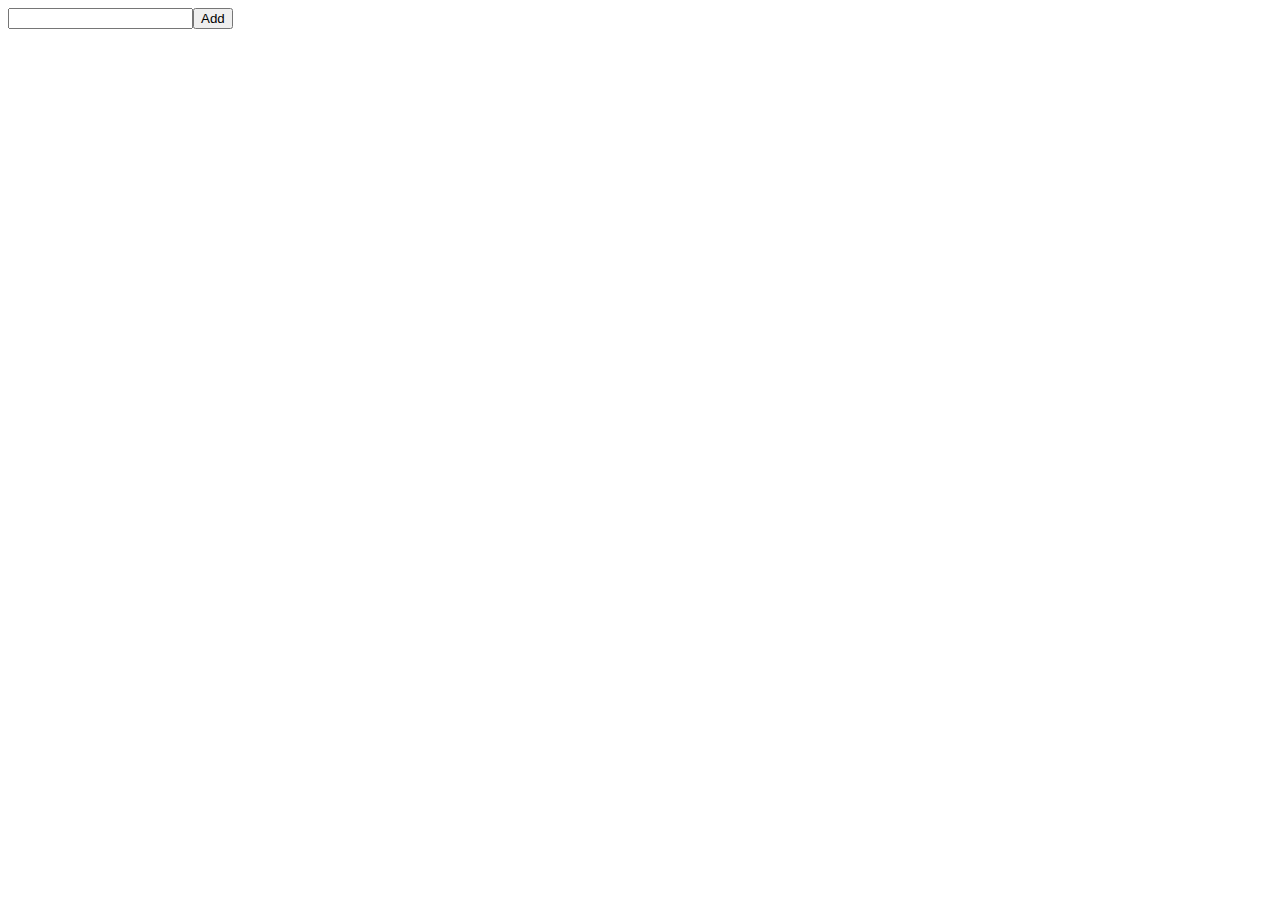
==== lista.html @ 7048e23e "Create lista.html" ====
<html lang="en">
<head>
    <meta charset="UTF-8">
    <meta http-equiv="X-UA-Compatible" content="IE=edge">
    <meta name="viewport" content="width=device-width, initial-scale=1.0">
    <title>Lista</title>
</head>
<body>
    <ul>

    </ul>
    <input id="texto"><button onclick="add()">Add</button>


    <script>
        const tarefas = []
        function add(){
            const input = 
            document.querySelector("#texto")
            tarefas.push(input.value)
            input.value = ""
            render()
        }

        function render(){
            const ul = 
            document.querySelector("ul")
            ul.innerHTML = null
            tarefas.forEach(function(tarefa){
                const li = 
                document.createElement("li")
                li.innerText = tarefa
                ul.appendChild(li)
            })
        }
        
        render()
    </script>
</body>
</html>
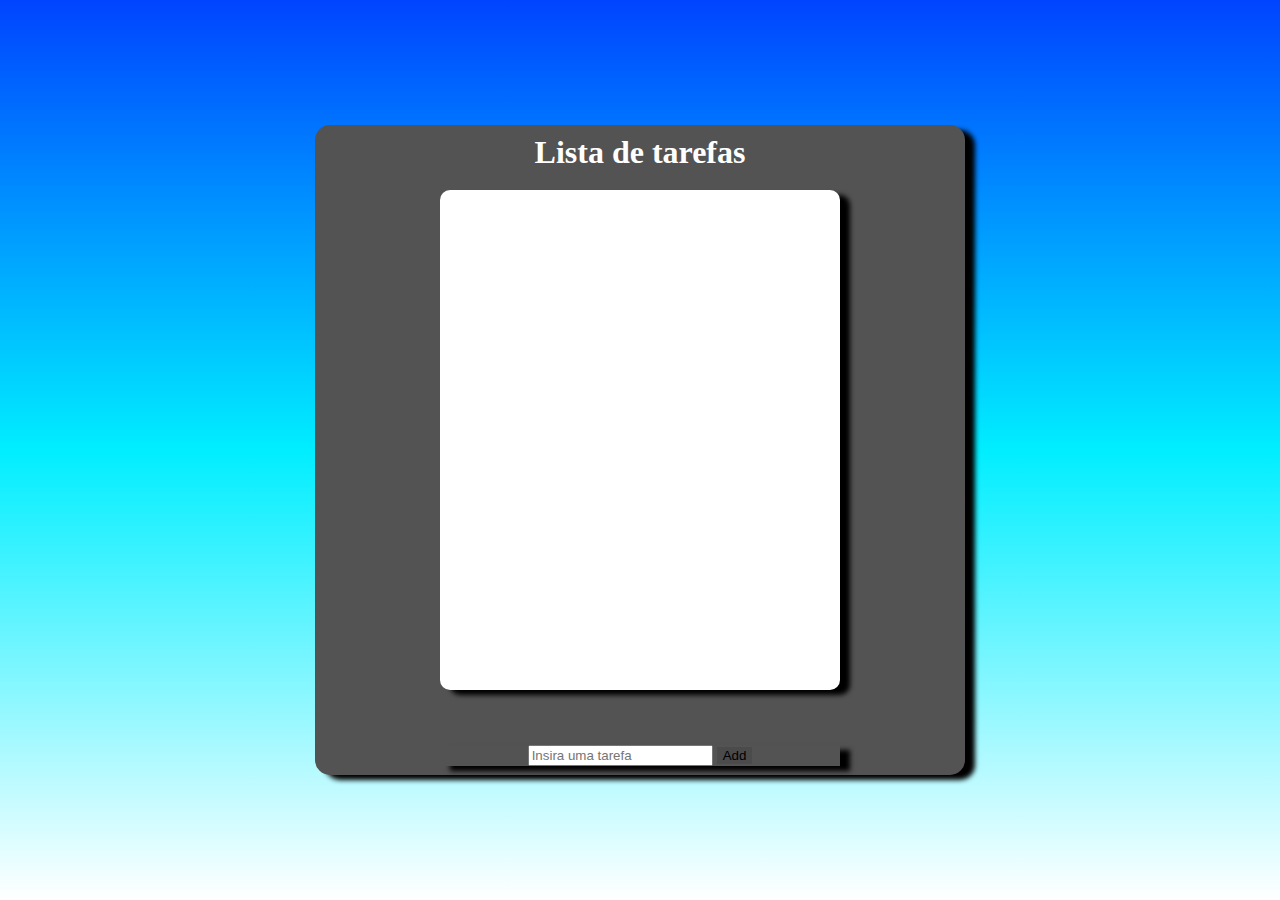
==== commit e9a443e3: "lista" ====
--- a/lista.html
+++ b/lista.html
@@ -3,15 +3,71 @@
     <meta charset="UTF-8">
     <meta http-equiv="X-UA-Compatible" content="IE=edge">
     <meta name="viewport" content="width=device-width, initial-scale=1.0">
-    <title>Lista</title>
+    <!-- CSS only -->
+    <link href="https://cdn.jsdelivr.net/npm/bootstrap@5.1.3/dist/css/bootstrap.min.css" rel="stylesheet" integrity="sha384-1BmE4kWBq78iYhFldvKuhfTAU6auU8tT94WrHftjDbrCEXSU1oBoqyl2QvZ6jIW3" crossorigin="anonymous">
+
+    <title>Lista</title> 
+   
+   
+    <style>
+        *{
+            margin: 0;
+            box-sizing: border-box;
+    }
+    body{
+        background-image: linear-gradient(rgb(0, 68, 255), rgb(0, 238, 255), rgb(255, 255, 255));
+        text-align: center;
+        height: 100vh;
+        display: grid;
+        place-items: center;
+    }
+    .boxlist{
+        background-color: rgb(255, 255, 255);
+        border: none;
+        height: 500px;
+        width: 400px;
+        border-radius: 10px;
+        text-align: left;
+        box-shadow: 10px 5px 5px black;
+        overflow-y: scroll;
+    }
+    .tdiv{
+        width: 400px;
+        box-shadow: 10px 5px 5px black;
+    }
+    .boxCentral{
+        background-color: rgb(83, 83, 83);
+        width: 650px;
+        height: 650px;
+        border-radius: 15px;
+        place-items: center;
+        display: grid;
+        box-shadow: 10px 5px 5px black;
+    }
+    button{
+        border: none;
+        background: none;
+    }
+    img{
+        width: 20px;
+        height: 20px;
+    }
+    </style>
 </head>
 <body>
-    <ul>
+    <div class="boxCentral">
+        <h1 style="color: white;">Lista de tarefas</h1>
+    <div class="boxlist">
+        <ul>
 
-    </ul>
-    <input id="texto"><button onclick="add()">Add</button>
-
-
+        </ul>
+    </div>
+    <br>
+    <div class="input-group mb-3 tdiv">
+        <input class="form-control" id="texto" placeholder="Insira uma tarefa">
+        <button class="btn btn-outline-secondary" style="background-color: rgb(75, 75, 75);" onclick="add()">Add</button>
+    </div>
+    </div>
     <script>
         const tarefas = []
         function add(){
@@ -19,7 +75,7 @@
             document.querySelector("#texto")
             tarefas.push(input.value)
             input.value = ""
-            render()
+            render()                
         }
 
         function render(){
@@ -31,8 +87,14 @@
                 document.createElement("li")
                 li.innerText = tarefa
                 ul.appendChild(li)
+                const button =
+                document.createElement("button")
+                button.innerHTML = "<img src=img/lixo.png>"
+                button.onclick =
+                li.appendChild(button)
             })
         }
+        fun
         
         render()
     </script>
